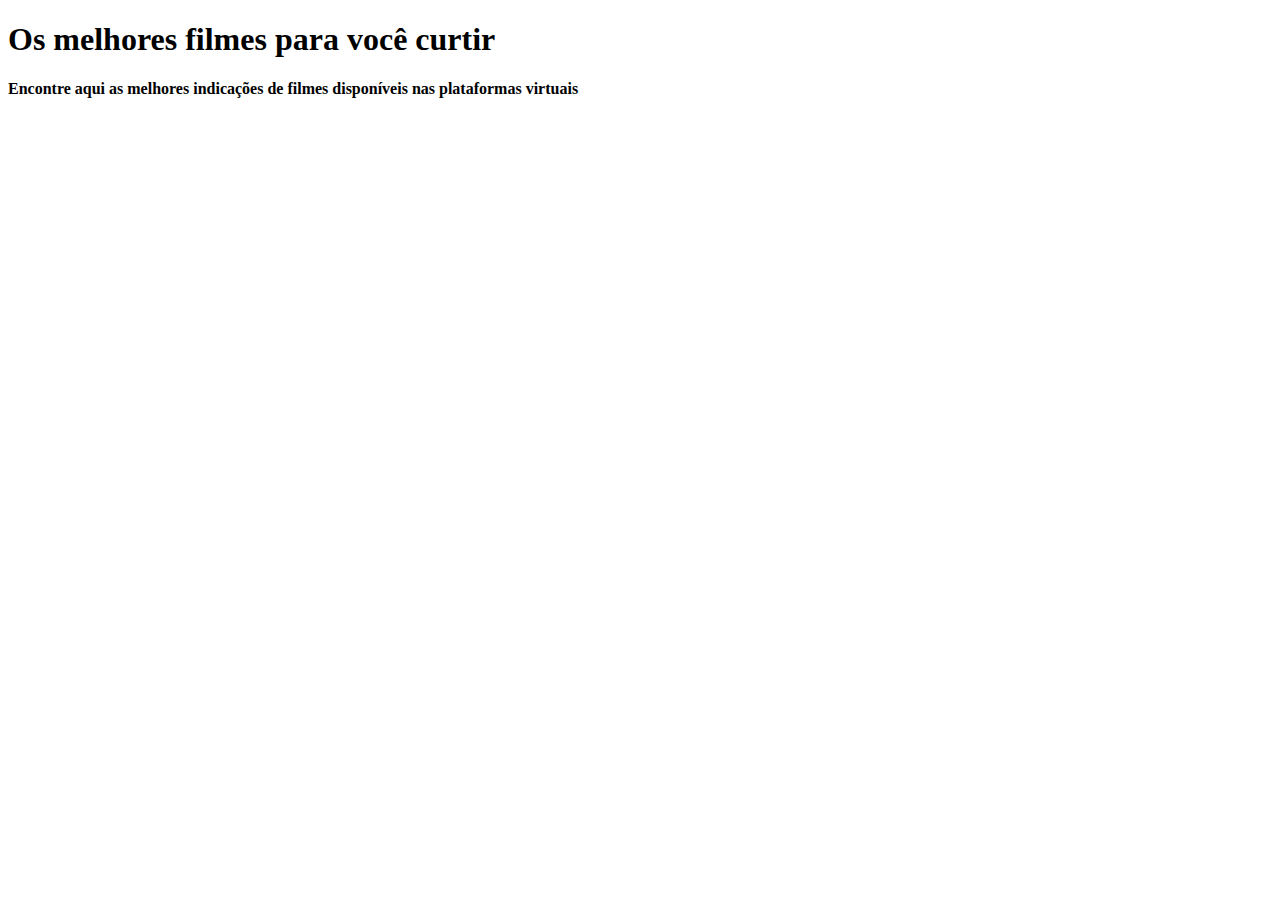
==== Introdução web/Exercicios/hello-html/Multimida/filmes.html @ 01fe7f77 "Add files via upload" ====
<!DOCTYPE html>
<html lang="en">
<head>
    <meta charset="UTF-8">
    <meta name="viewport" content="width=device-width, initial-scale=1.0">
    <title>Meus filmes preferidos</title>
</head>
<header>
    <h1>Os melhores filmes para você curtir</h1>
    <h4>Encontre aqui as melhores indicações de filmes disponíveis nas plataformas virtuais</h4>
</header>
<main>
    <section>
        <img src=""C:\Users\Administrador\Desktop\81Q11TuUR3L._AC_UF1000,1000_QL80_.jpg"" alt=""C:\Users\Administrador\Desktop\81Q11TuUR3L._AC_UF1000,1000_QL80_.jpg"">
    </section>
</main>
<body>
    
</body>
</html>
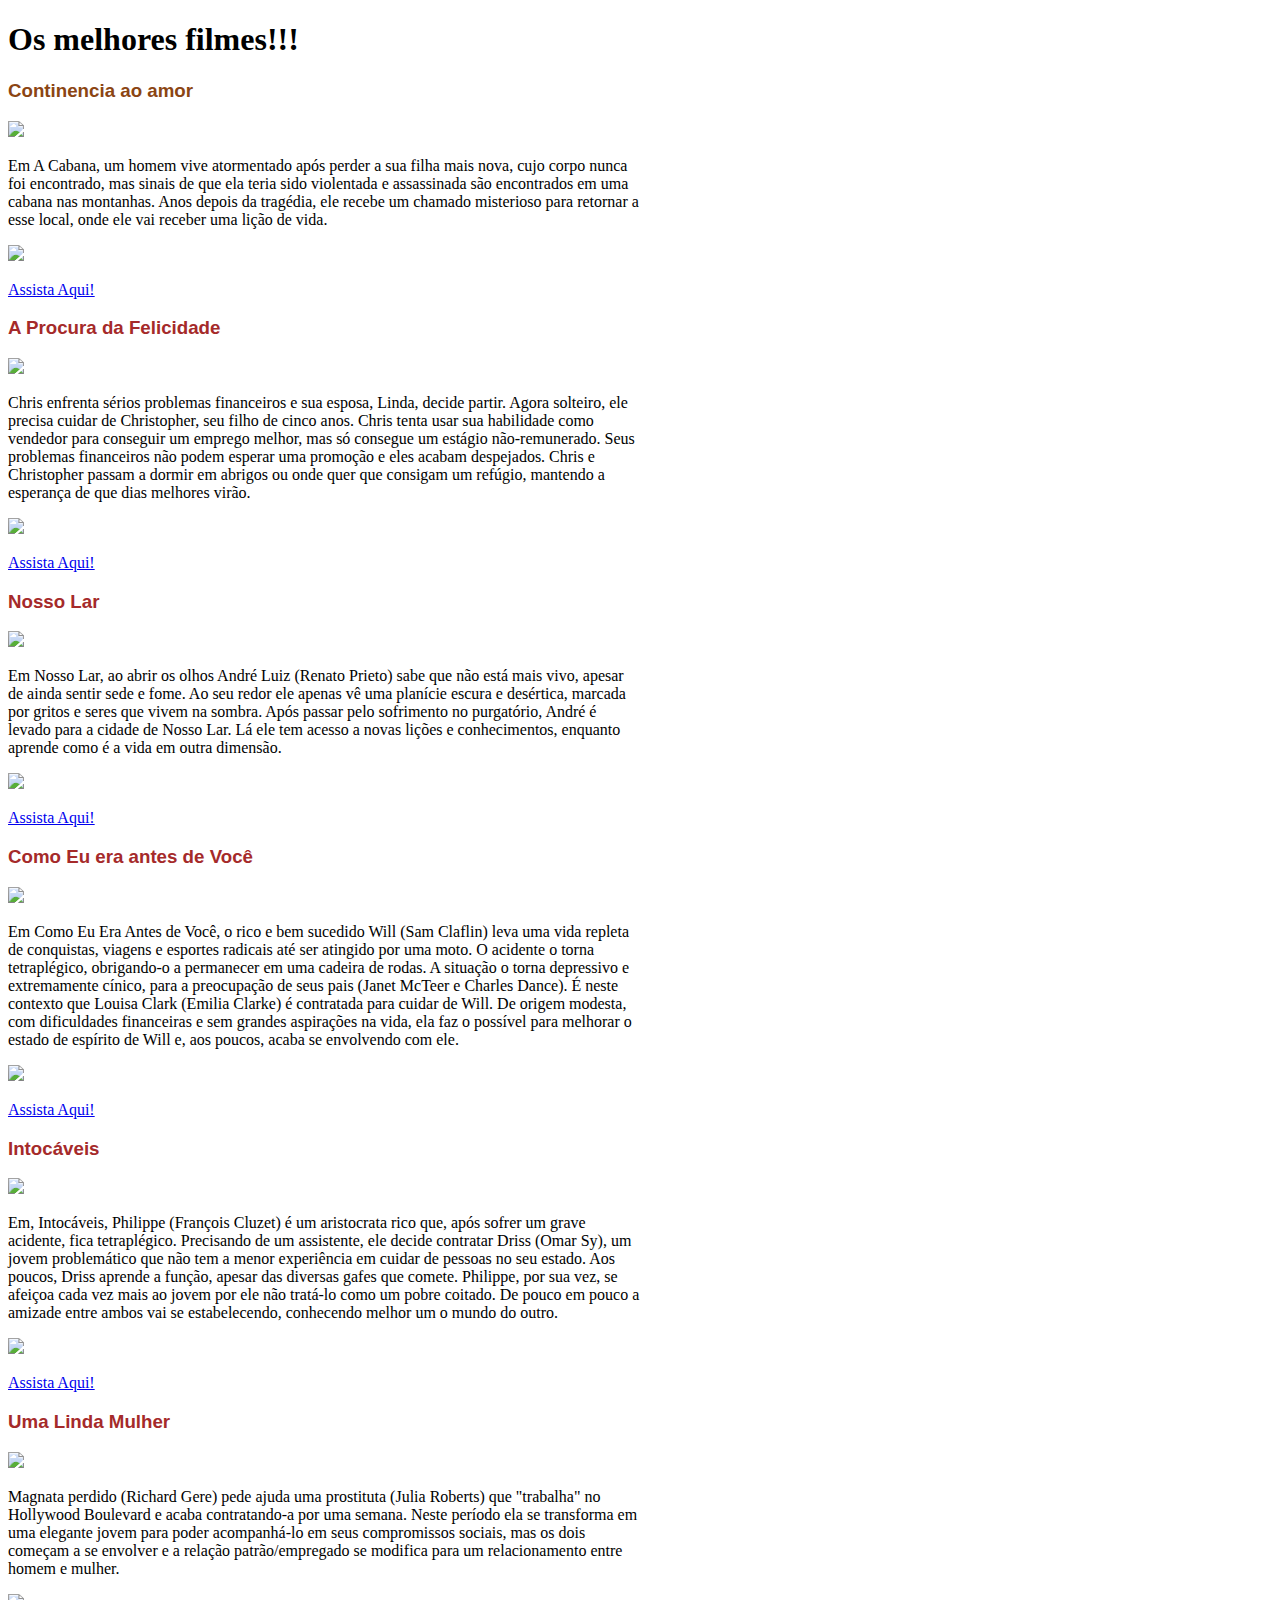
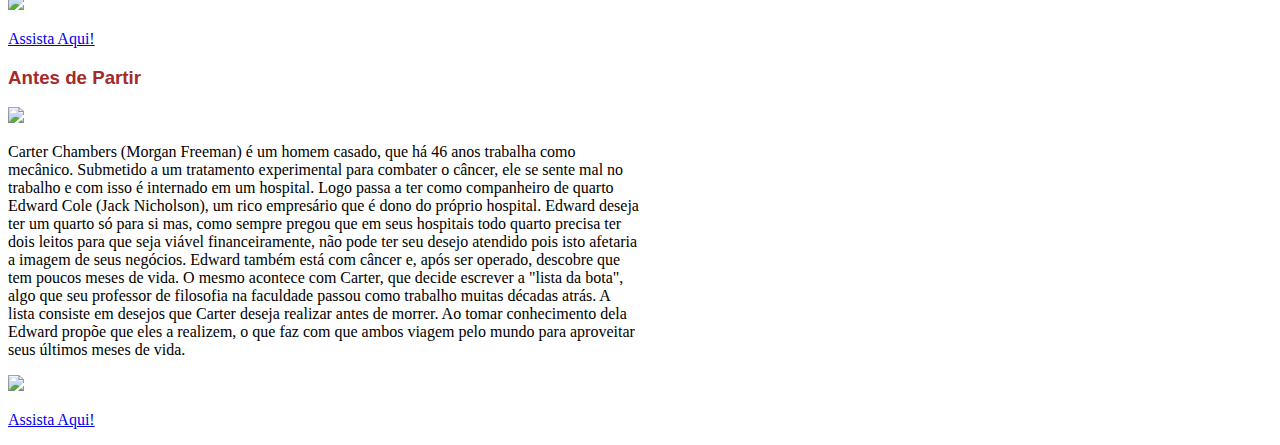
==== commit f1151734: "Add files via upload" ====
--- a/Introdução web/Exercicios/hello-html/Multimida/filmes.html
+++ b/Introdução web/Exercicios/hello-html/Multimida/filmes.html
@@ -1,20 +1,228 @@
+
 <!DOCTYPE html>
-<html lang="en">
+
 <head>
-    <meta charset="UTF-8">
-    <meta name="viewport" content="width=device-width, initial-scale=1.0">
-    <title>Meus filmes preferidos</title>
+
+    <title>Filmes Favoritos</title>
+
 </head>
+
 <header>
-    <h1>Os melhores filmes para você curtir</h1>
-    <h4>Encontre aqui as melhores indicações de filmes disponíveis nas plataformas virtuais</h4>
-</header>
-<main>
-    <section>
-        <img src=""C:\Users\Administrador\Desktop\81Q11TuUR3L._AC_UF1000,1000_QL80_.jpg"" alt=""C:\Users\Administrador\Desktop\81Q11TuUR3L._AC_UF1000,1000_QL80_.jpg"">
-    </section>
-</main>
-<body>
+
+    <h1> Os melhores filmes!!!</h1>
+
+    <body>
+
+        <h3 style="color: saddlebrown; font-family: Arial, Helvetica, sans-serif;">Continencia ao amor</h3>
+
+        <p>
+            <img src="A Cabana.jpg">
+        </p>
+
+       
+        <p style="width: 50%;">
+                 
+            Em A Cabana, um homem vive atormentado após perder a sua filha mais nova, cujo corpo nunca foi encontrado, 
+            mas sinais de que ela teria sido violentada e assassinada são encontrados em uma cabana
+            nas montanhas. Anos depois da tragédia, ele recebe um chamado misterioso para retornar
+             a esse local, onde ele vai receber uma lição de vida.
+        </p>
+
+        <p>
+            <img src="Play1.jpg" style="width: 5%">
+        </p>
+
+        <p>
+            
+            <a href="https://www.youtube.com/watch?v=h19b7gD6YA8">Assista Aqui!</a>
+        
+        </p>
+
+
+
+
+
+        <h3 style="color: brown; font-family: Arial, Helvetica, sans-serif;">A Procura da Felicidade</h3>
+
+        <p>
+            <img src="A Procura da Felicidade.jpg" style="width: 20%;">
+        </p>
+
+        <p style="width: 50%;">
+
+            Chris enfrenta sérios problemas financeiros e sua esposa, Linda, decide partir. Agora solteiro, ele precisa cuidar de Christopher,
+             seu filho de cinco anos. Chris tenta usar sua habilidade como vendedor para conseguir um emprego melhor, mas só consegue um estágio 
+             não-remunerado. Seus problemas financeiros não podem esperar uma promoção e eles acabam despejados. 
+            Chris e Christopher passam a dormir em abrigos ou onde quer que consigam um refúgio, mantendo a esperança de que dias melhores virão.
+
+        </p>
+
+
+        <p>
+            <img src="Play1.jpg" style="width: 5%">
+        </p>
+
+        <p>
+            <a href="https://www.youtube.com/watch?v=KS3vxhFzwjQ"> Assista Aqui!</a>
+        </p>
+
+
+        
+
+
+
+        <h3 style="color: brown; font-family: Arial, Helvetica, sans-serif;">Nosso Lar</h3>
+
+        <p>
+            <img src="Nosso Lar.jpg" style="width: 20%;">
+        </p>
+
+        <p style="width: 50%;">
+
+            Em Nosso Lar, ao abrir os olhos André Luiz (Renato Prieto) sabe que não está mais vivo, apesar de ainda sentir sede e fome. 
+            Ao seu redor ele apenas vê uma planície escura e desértica, marcada por gritos e seres que vivem na sombra. Após passar pelo 
+            sofrimento no purgatório, André é levado para a cidade de Nosso Lar. 
+            Lá ele tem acesso a novas lições e conhecimentos, enquanto aprende como é a vida em outra dimensão.
+        </p>
+
+        <p>
+            <img src="Play1.jpg" style="width: 5%">
+        </p>
+
+        <p>    
+          <a href="https://www.starplus.com/pt-br/movies/nosso-lar/39zGJKR4675B"> Assista Aqui!</a>
+        </p>
+
+
+
+
+
+
+
+        <h3 style="color: brown; font-family: Arial, Helvetica, sans-serif;">Como Eu era antes de Você</h3>
+
+        <p>
+            <img src="Como Eu era antes de Você.jpg" style="width: 20%;">
+        </p>
+
+        <p style="width: 50%;">
+
+            Em Como Eu Era Antes de Você, o rico e bem sucedido Will (Sam Claflin) leva uma vida repleta de conquistas, viagens e esportes 
+            radicais até ser atingido por uma moto. O acidente o torna tetraplégico, obrigando-o a permanecer em uma cadeira de rodas.
+             A situação o torna depressivo e extremamente cínico, para a preocupação de seus pais (Janet McTeer e Charles Dance).
+              É neste contexto que Louisa Clark (Emilia Clarke) é contratada para cuidar de Will. De origem modesta, com dificuldades 
+              financeiras e sem grandes aspirações na vida, ela faz o possível para melhorar o estado de espírito de Will e, aos poucos, 
+              acaba se envolvendo com ele.
+        </p>
+
+        <p>
+            <img src="Play1.jpg" style="width: 5%">
+        </p>
+
+        <p>
+            <a href="https://www.youtube.com/watch?v=3QXqmk9RCgw"> Assista Aqui!</a>
+        </p>
+
+
+
+
+
+
+        <h3 style="color: brown; font-family: Arial, Helvetica, sans-serif;">Intocáveis</h3>
+
+        <p>
+            <img src="Intocáveis.jpg" style="width: 20%;">
+        </p>
+
+        <p style="width: 50%;">
+
+            Em, Intocáveis, Philippe (François Cluzet) é um aristocrata rico que, após sofrer um grave acidente, fica tetraplégico. 
+            Precisando de um assistente, ele decide contratar Driss (Omar Sy), um jovem problemático que não tem a menor experiência em 
+            cuidar de pessoas no seu estado. Aos poucos, Driss aprende a função, apesar das diversas gafes que comete. Philippe, por sua vez, 
+            se afeiçoa cada vez mais ao jovem por ele não tratá-lo como um pobre coitado. 
+            De pouco em pouco a amizade entre ambos vai se estabelecendo, conhecendo melhor um o mundo do outro.
+        </p>
+
+
+        <p>
+            <img src="Play1.jpg" style="width: 5%">
+        </p>
+
+        <p>
+            <a href="https://globoplay.globo.com/v/10161702/"> Assista Aqui!</a>
+        </p>
+
+
+
+
+
+
+        <h3 style="color: brown; font-family: Arial, Helvetica, sans-serif;">Uma Linda Mulher</h3>
+
+        <p>
+            <img src="Uma Linda Mulher.jpg" style="width: 20%;">
+        </p>
+
+        <p style="width: 50%;">
+
+            Magnata perdido (Richard Gere) pede ajuda uma prostituta (Julia Roberts) que "trabalha" no Hollywood Boulevard e 
+            acaba contratando-a por uma semana. Neste período ela se transforma em uma elegante jovem para poder acompanhá-lo em seus
+             compromissos sociais, mas os dois começam a se envolver e a relação patrão/empregado se modifica para um relacionamento 
+             entre homem e mulher.
+        </p>
+
+        <p>
+            <img src="Play1.jpg" style="width: 5%">
+        </p>
+
+        <p>
+            <a href="https://globoplay.globo.com/v/10161702/"> Assista Aqui!</a>
+        </p>
+
+
+
+
+
+
+
+        <h3 style="color: brown; font-family: Arial, Helvetica, sans-serif;">Antes de Partir</h3>
+
+        <p>
+            <img src="Antes de Partir.jpg" style="width: 20%;">
+        </p>
+
+        <p style="width: 50%;">
+
+            Carter Chambers (Morgan Freeman) é um homem casado, que há 46 anos trabalha como mecânico. Submetido a um tratamento 
+            experimental para combater o câncer, ele se sente mal no trabalho e com isso é internado em um hospital. Logo passa a ter 
+            como companheiro de quarto Edward Cole (Jack Nicholson), um rico empresário que é dono do próprio hospital. 
+            Edward deseja ter um quarto só para si mas, como sempre pregou que em seus hospitais todo quarto precisa ter dois leitos 
+            para que seja viável financeiramente, não pode ter seu desejo atendido pois isto afetaria a imagem de seus negócios. 
+            Edward também está com câncer e, após ser operado, descobre que tem poucos meses de vida. O mesmo acontece com Carter,
+            que decide escrever a "lista da bota", algo que seu professor de filosofia na faculdade passou como trabalho muitas décadas atrás. 
+            A lista consiste em desejos que Carter deseja realizar antes de morrer. Ao tomar conhecimento dela Edward propõe que eles a realizem, 
+            o que faz com que ambos viagem pelo mundo para aproveitar seus últimos meses de vida.
+        </p>
+
+        <p>
+            <img src="Play1.jpg" style="width: 5%">
+        </p>
+
+        <p>
+            <a href="https://www.youtube.com/watch?v=6GZ-JWscCLw"> Assista Aqui!</a>
+        </p>
+
+
+
+       
+
+        
+
+       
+
     
-</body>
-</html>+
+
+
+    </body>
+</header>